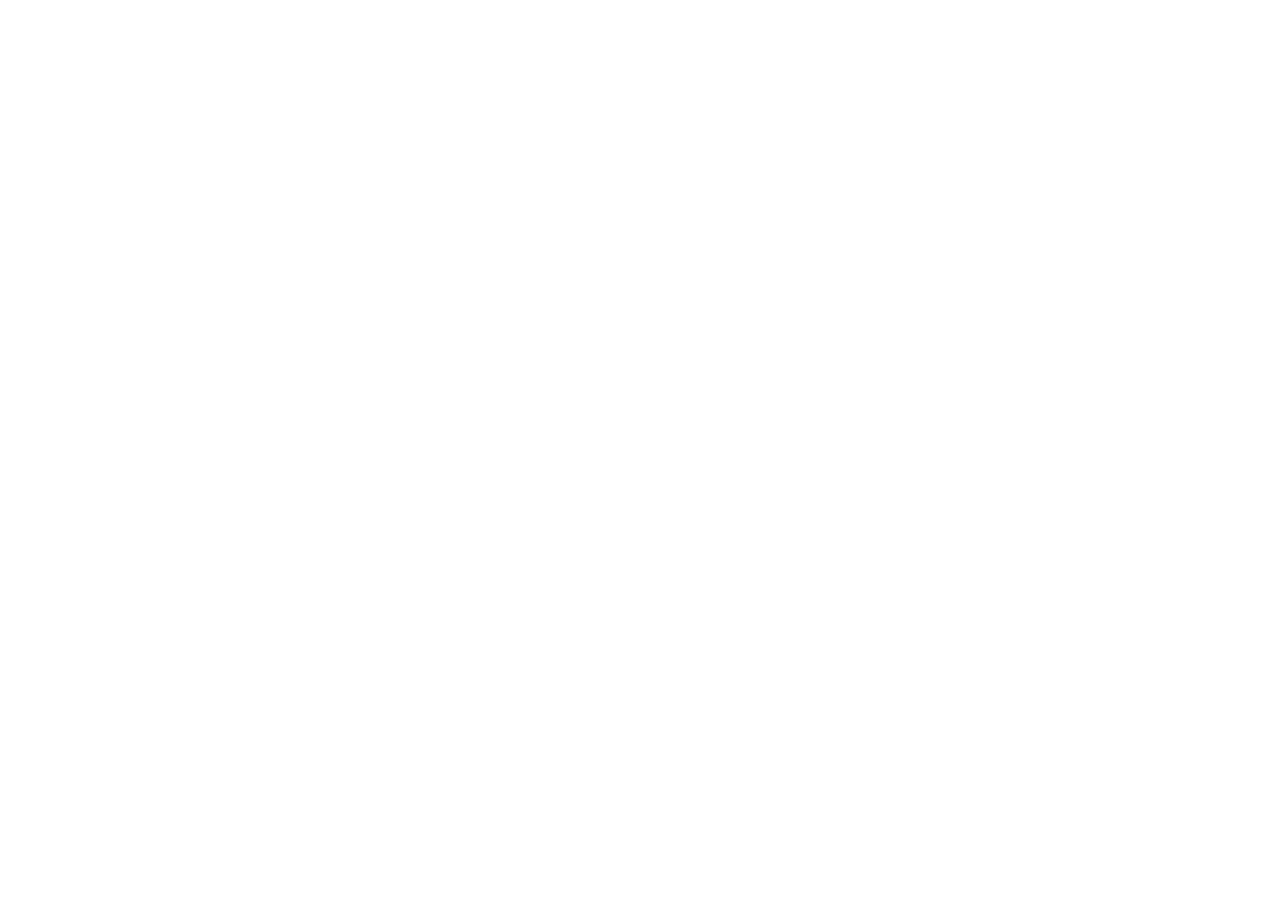
==== contato.html @ a6058392 "Criado Projeto Desafio: Primeiro projeto GitHub" ====
<!DOCTYPE html>
<html lang="en">
<head>
    <meta charset="UTF-8">
    <meta http-equiv="X-UA-Compatible" content="IE=edge">
    <meta name="viewport" content="width=device-width, initial-scale=1.0">
    <title>Contato</title>
</head>
<body>
    
</body>
</html>
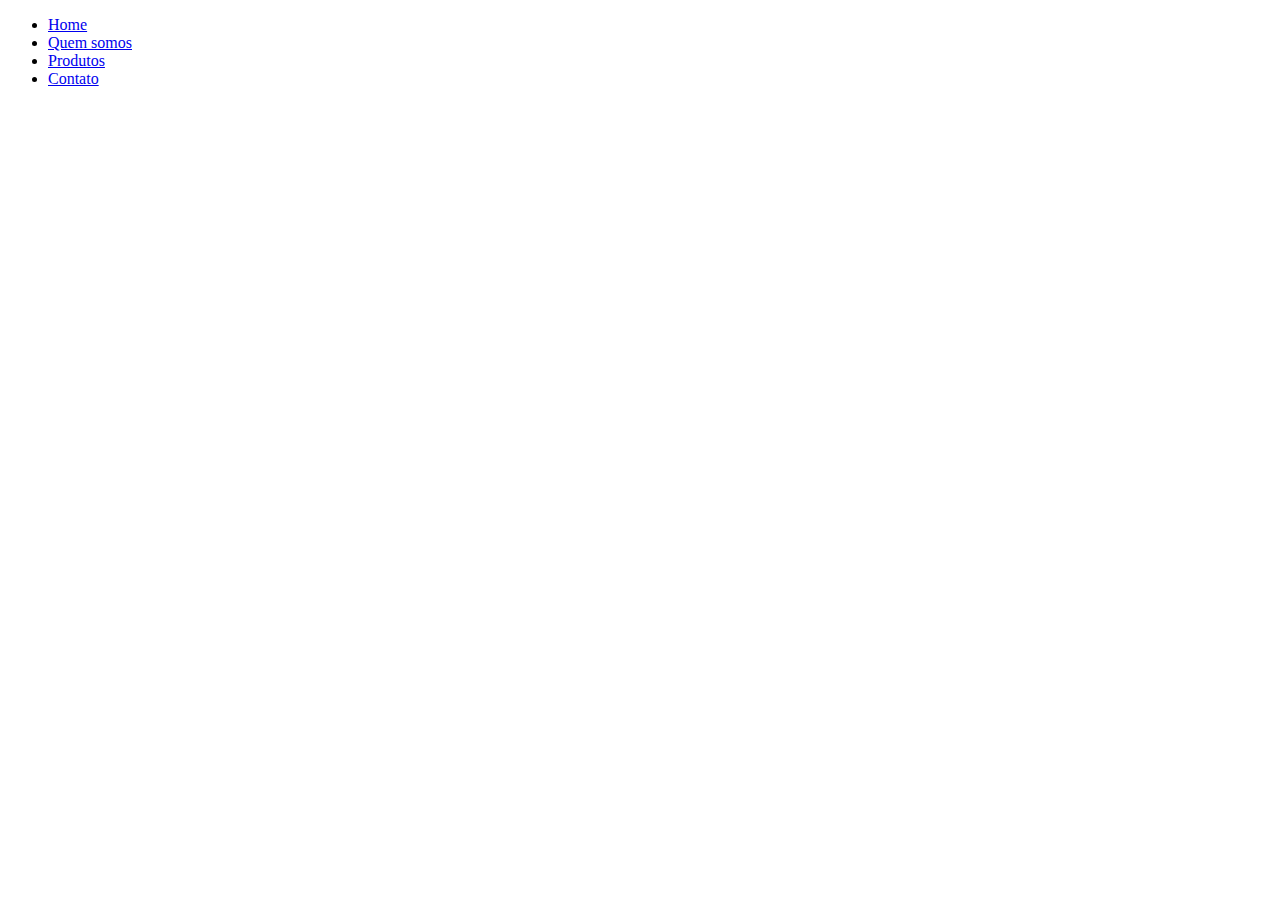
==== commit 581c047b: "Criada navegação básica" ====
--- a/contato.html
+++ b/contato.html
@@ -7,6 +7,11 @@
     <title>Contato</title>
 </head>
 <body>
-    
+    <ul>
+        <li><a href="index.html">Home</a></li>
+        <li><a href="quemsomos.html">Quem somos</a></li>
+        <li><a href="produtos.html">Produtos</a></li>
+        <li><a href="contato.html">Contato</a></li>
+    </ul>
 </body>
 </html>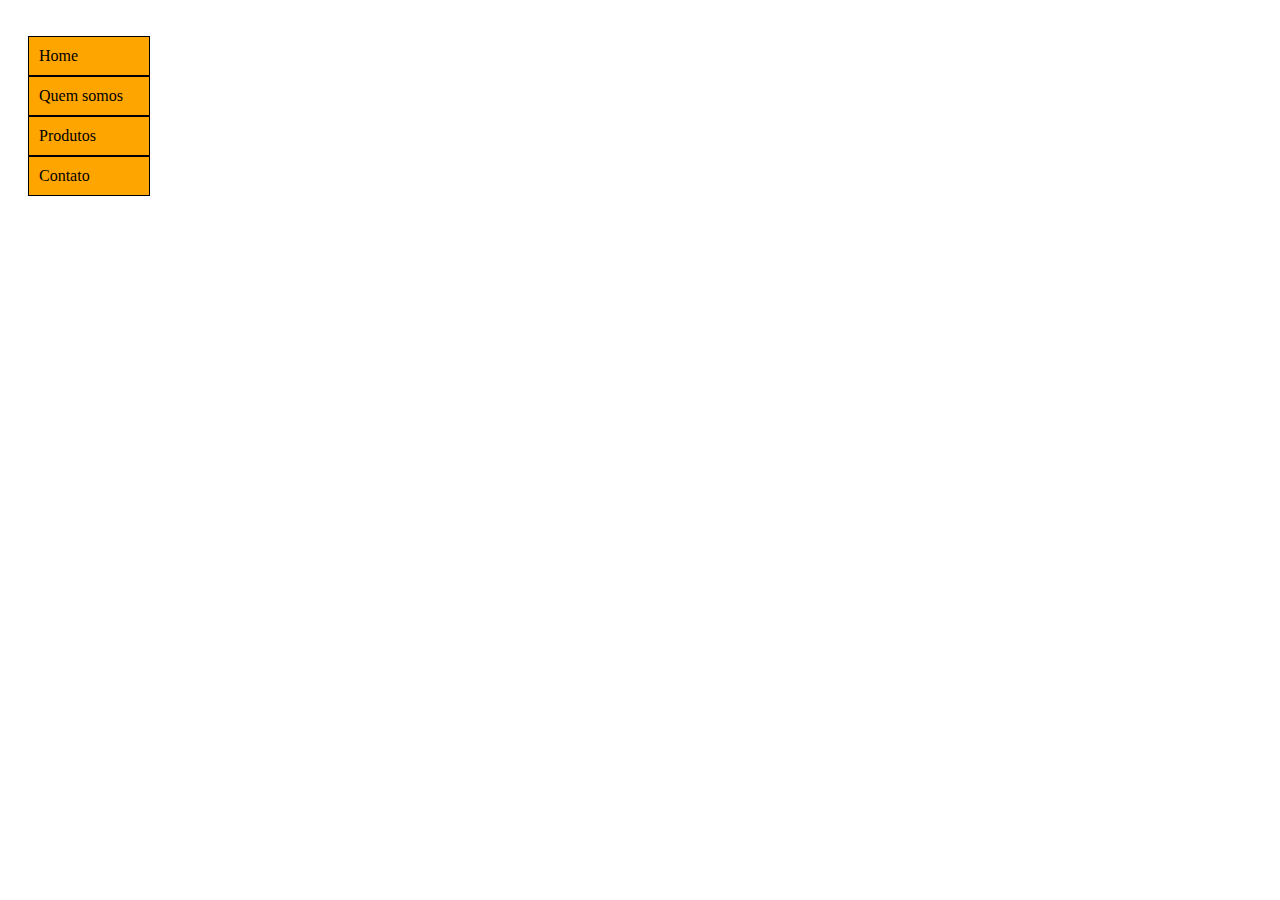
==== commit 98d99d72: "Criada folha de estilo e algumas melhorias na navegação" ====
--- a/contato.html
+++ b/contato.html
@@ -4,6 +4,7 @@
     <meta charset="UTF-8">
     <meta http-equiv="X-UA-Compatible" content="IE=edge">
     <meta name="viewport" content="width=device-width, initial-scale=1.0">
+    <link rel="stylesheet" href="style.css">
     <title>Contato</title>
 </head>
 <body>
--- a/style.css
+++ b/style.css
@@ -0,0 +1,26 @@
+ul{
+    padding: 20px;
+ 
+}
+
+ul li{
+    
+    list-style-type: none;
+}
+
+ul a{
+    width: 100px;
+    padding: 10px;
+    text-decoration: none;
+    color: black;
+    border: 1px solid black;
+    background-color: orange;
+    display: block;
+}
+
+ul a:hover{
+    width: 105px;
+    color: aliceblue;
+    background-color: rgb(251, 136, 5);
+    display: block;
+}